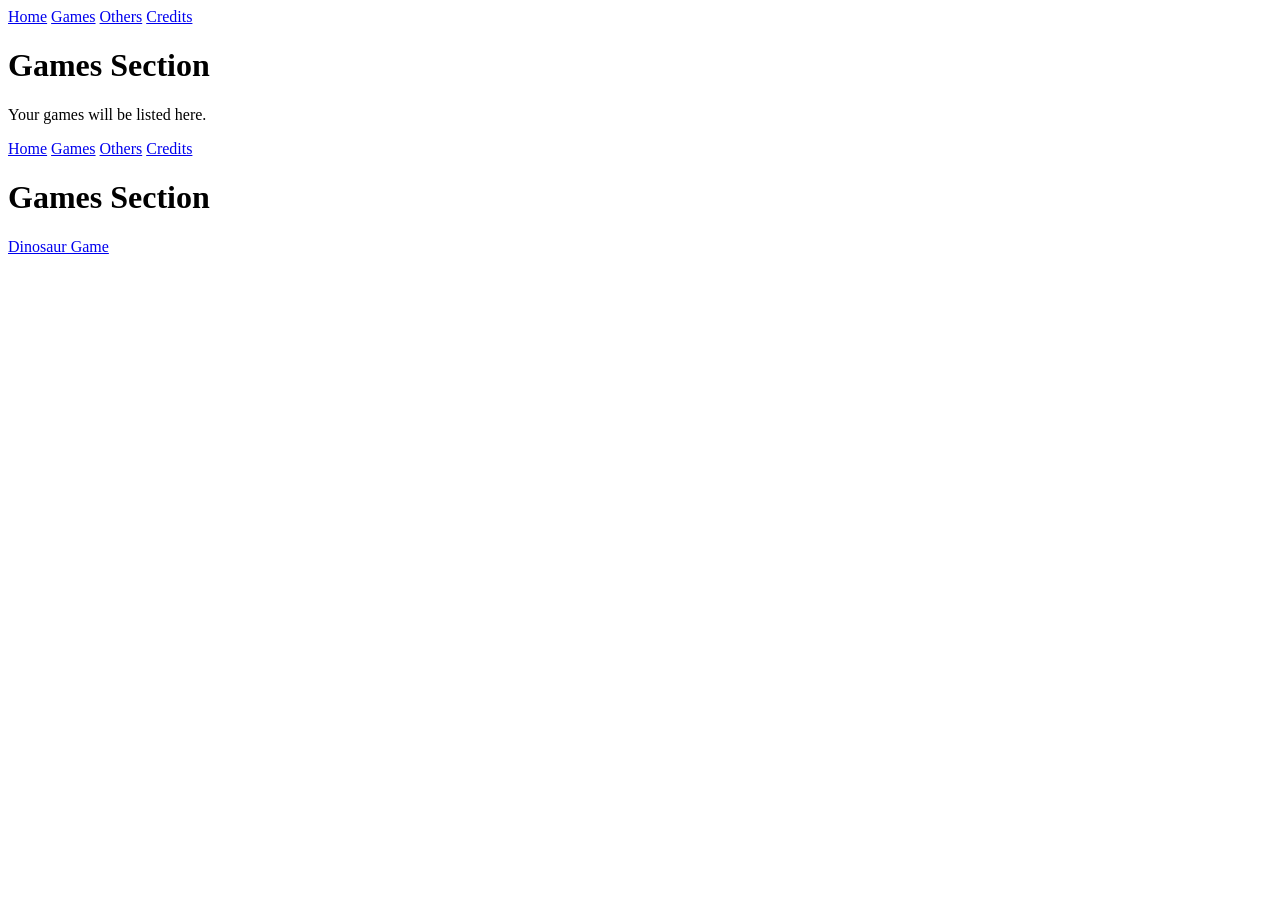
==== games.html @ 7a5aae54 "Create games.html" ====
<!DOCTYPE html>
<html lang="en">
<head>
    <meta charset="UTF-8">
    <meta name="viewport" content="width=device-width, initial-scale=1.0">
    <title>Games</title>
    <link rel="stylesheet" href="styles.css">
</head>
<body>
    <div class="navbar">
        <a href="index.html">Home</a>
        <a href="games.html">Games</a>
        <a href="others.html">Others</a>
        <a href="credits.html">Credits</a>
    </div>
    <div class="content">
        <h1>Games Section</h1>
        <p>Your games will be listed here.</p>
    </div>
    <script src="script.js"></script>
</body>
</html>



<!DOCTYPE html>
<html lang="en">
<head>
    <meta charset="UTF-8">
    <meta name="viewport" content="width=device-width, initial-scale=1.0">
    <title>Games</title>
    <link rel="stylesheet" href="styles.css">
</head>
<body>
    <div class="navbar">
        <a href="index.html">Home</a>
        <a href="games.html">Games</a>
        <a href="others.html">Others</a>
        <a href="credits.html">Credits</a>
    </div>
    <div class="content">
        <h1>Games Section</h1>
        
        <!-- Button for Dinosaur Game -->
        <a href="path/to/dinosaur-game.exe" class="game-button" download>Dinosaur Game</a>
        
        <!-- Add more games here -->
        <!-- Example: -->
        <!-- <a href="path/to/another-game.exe" class="game-button" download>Another Game</a> -->
    </div>
    <script src="script.js"></script>
</body>
</html>
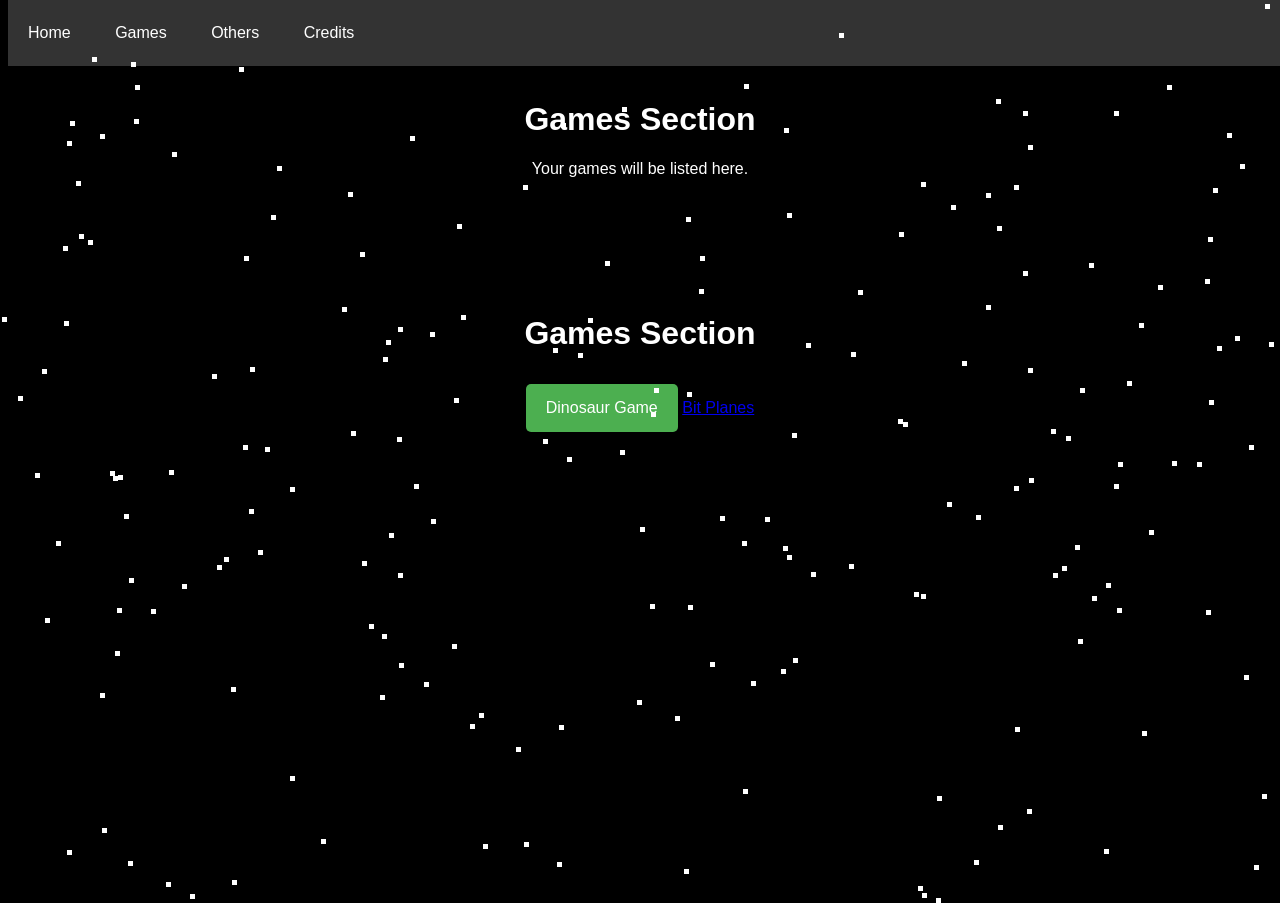
==== commit 425a6de1: "Update games.html" ====
--- a/games.html
+++ b/games.html
@@ -43,7 +43,8 @@
         
         <!-- Button for Dinosaur Game -->
         <a href="path/to/dinosaur-game.exe" class="game-button" download>Dinosaur Game</a>
-        
+
+        <a href="Bit planes/index.html" class"game-button" download>Bit Planes</a>
         <!-- Add more games here -->
         <!-- Example: -->
         <!-- <a href="path/to/another-game.exe" class="game-button" download>Another Game</a> -->
--- a/styles.css
+++ b/styles.css
@@ -0,0 +1,66 @@
+body {
+    background-color: black;
+    color: white;
+    font-family: Arial, sans-serif;
+    overflow: hidden;
+}
+
+.navbar {
+    background-color: #333;
+    overflow: hidden;
+    position: fixed;
+    top: 0;
+    width: 100%;
+    padding: 10px 0;
+}
+
+.navbar a {
+    color: white;
+    text-align: center;
+    padding: 14px 20px;
+    text-decoration: none;
+    display: inline-block;
+}
+
+.navbar a:hover {
+    background-color: #575757;
+}
+
+.content {
+    margin-top: 60px; /* To avoid content being hidden under the navbar */
+    text-align: center;
+    padding: 20px;
+}
+
+/* Moving pixels effect */
+@keyframes pixel-move {
+    0% { transform: translate(0, 0); }
+    100% { transform: translate(100px, 100px); }
+}
+
+.pixel {
+    position: absolute;
+    width: 5px;
+    height: 5px;
+    background-color: white;
+    animation: pixel-move 10s infinite alternate;
+}
+
+
+
+
+.game-button {
+    display: inline-block;
+    background-color: #4CAF50; /* Green background */
+    color: white; /* White text */
+    padding: 15px 20px; /* Some padding */
+    margin: 10px 0; /* Margin for spacing */
+    text-align: center; /* Center the text */
+    text-decoration: none; /* Remove underline */
+    border-radius: 5px; /* Rounded corners */
+    font-size: 16px; /* Font size */
+}
+
+.game-button:hover {
+    background-color: #45a049; /* Darker green on hover */
+}
--- a/styles.css
+++ b/styles.css
@@ -0,0 +1,66 @@
+body {
+    background-color: black;
+    color: white;
+    font-family: Arial, sans-serif;
+    overflow: hidden;
+}
+
+.navbar {
+    background-color: #333;
+    overflow: hidden;
+    position: fixed;
+    top: 0;
+    width: 100%;
+    padding: 10px 0;
+}
+
+.navbar a {
+    color: white;
+    text-align: center;
+    padding: 14px 20px;
+    text-decoration: none;
+    display: inline-block;
+}
+
+.navbar a:hover {
+    background-color: #575757;
+}
+
+.content {
+    margin-top: 60px; /* To avoid content being hidden under the navbar */
+    text-align: center;
+    padding: 20px;
+}
+
+/* Moving pixels effect */
+@keyframes pixel-move {
+    0% { transform: translate(0, 0); }
+    100% { transform: translate(100px, 100px); }
+}
+
+.pixel {
+    position: absolute;
+    width: 5px;
+    height: 5px;
+    background-color: white;
+    animation: pixel-move 10s infinite alternate;
+}
+
+
+
+
+.game-button {
+    display: inline-block;
+    background-color: #4CAF50; /* Green background */
+    color: white; /* White text */
+    padding: 15px 20px; /* Some padding */
+    margin: 10px 0; /* Margin for spacing */
+    text-align: center; /* Center the text */
+    text-decoration: none; /* Remove underline */
+    border-radius: 5px; /* Rounded corners */
+    font-size: 16px; /* Font size */
+}
+
+.game-button:hover {
+    background-color: #45a049; /* Darker green on hover */
+}
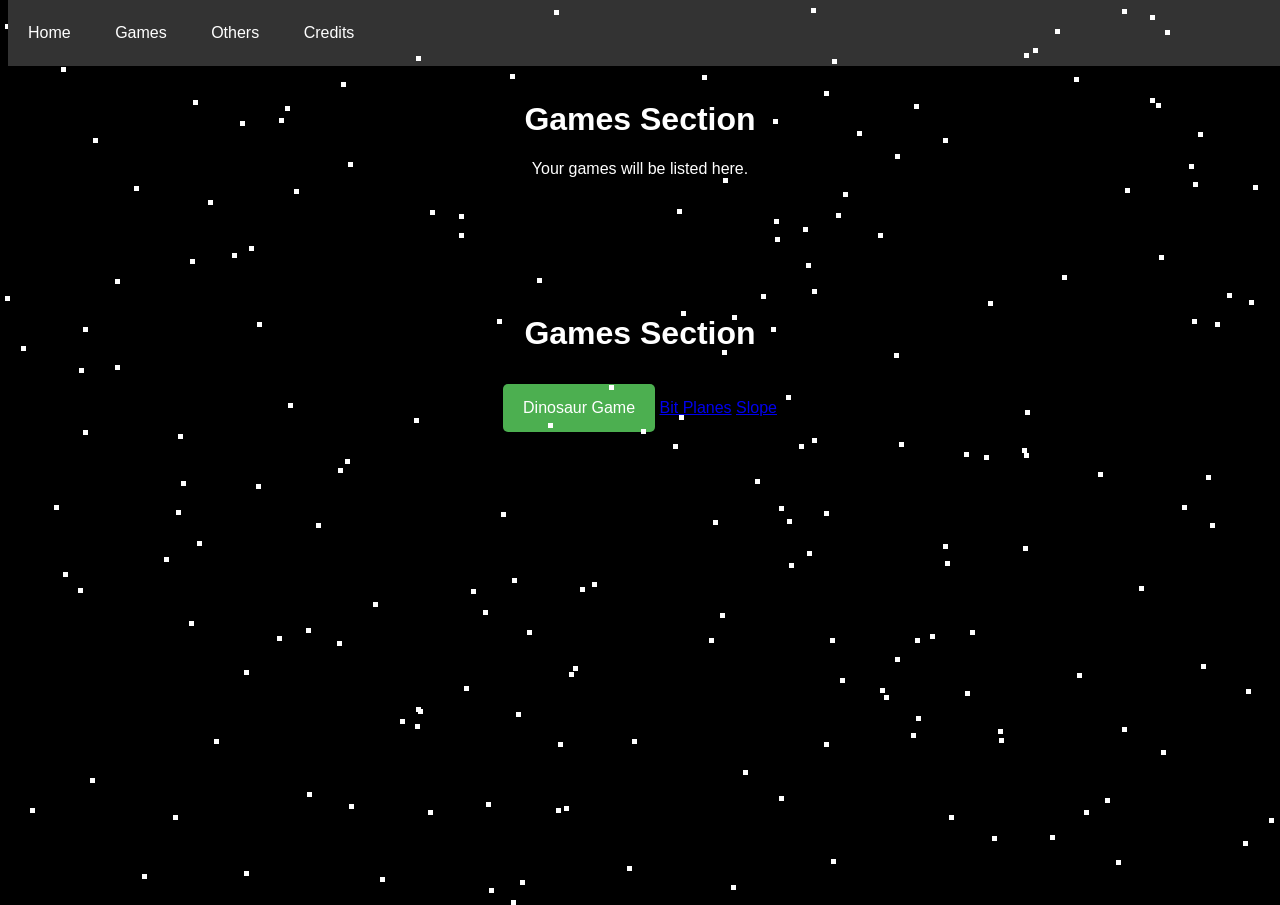
==== commit ea0efef7: "Update games.html" ====
--- a/games.html
+++ b/games.html
@@ -45,6 +45,7 @@
         <a href="path/to/dinosaur-game.exe" class="game-button" download>Dinosaur Game</a>
 
         <a href="Bit planes/index.html" class"game-button" download>Bit Planes</a>
+        <a href="slope/index.html" class"game-button" download>Slope</a>
         <!-- Add more games here -->
         <!-- Example: -->
         <!-- <a href="path/to/another-game.exe" class="game-button" download>Another Game</a> -->
